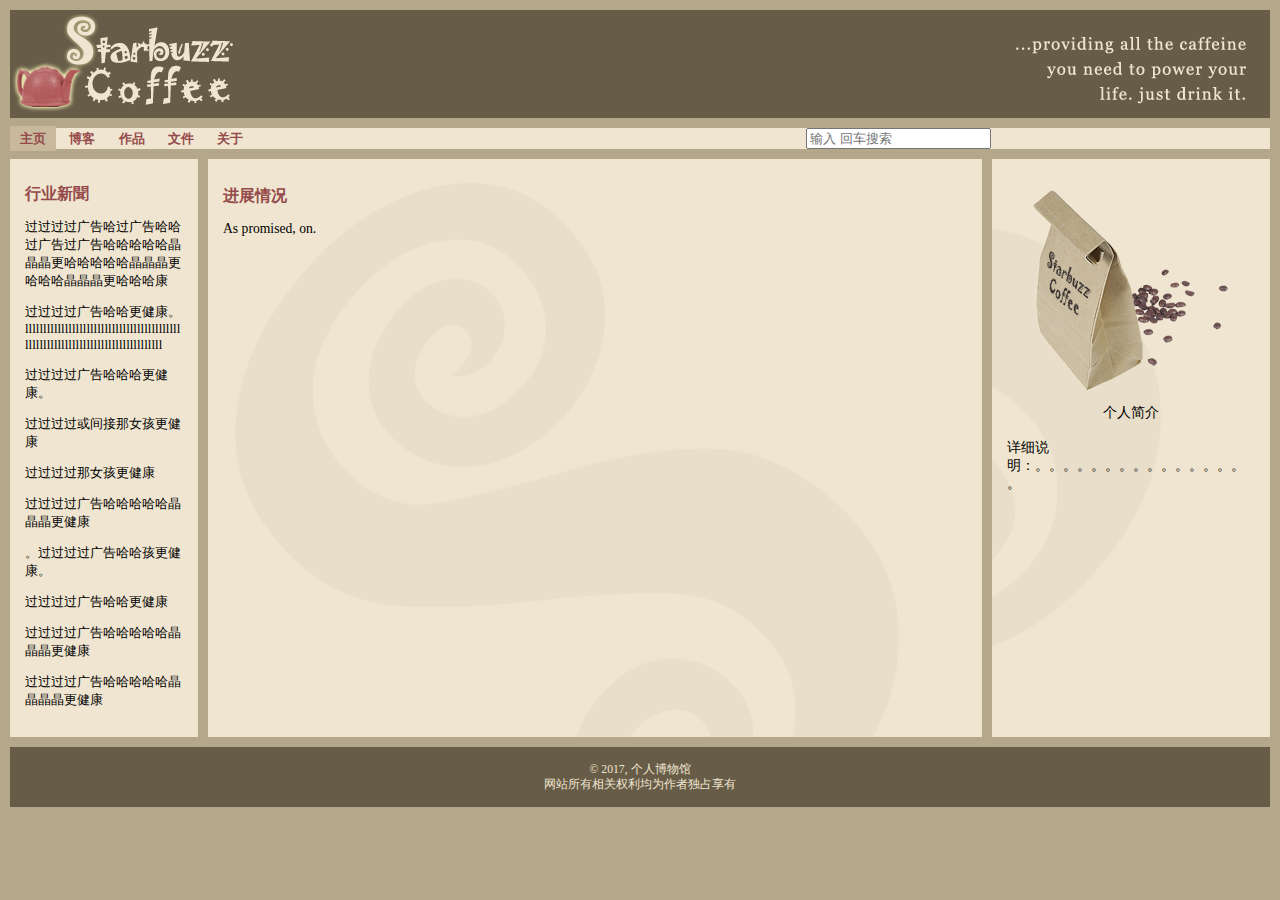
==== index.html @ 28fd8454 "Update index.html" ====
<!DOCTYPE html>
<html>
  <head>
    <meta charset="utf-8">
    <title>主页</title>
    <link rel="stylesheet" type="text/css" href="index.css">
  </head> 

  <body>
  <header class="top">
      <img id="headerLogo"
           src="images/headerLogo.gif" alt="My logo image">
      <img id="headerSlogan"
          src="images/headerSlogan.gif" alt="You need to power your life.">
    </header>

	<nav>
	<ul>
		<li class="selected"><a href="index.html">主页</a></li>
		<li><a href="blog.html">博客</a></li>
		<li><a href="works.html">作品</a></li>
		<li><a href="files.html">文件</a></li>
		<li><a href="about.html">关于</a></li>
		<li><form id="searchui" method="get" id="searchform" action="http://www.google.com.hk/search">
	        <input type="hidden" name="sitesearch" value="jiansheren.github.io" />
		<input type="text" name="as_q" class="box"  id="searched_content" placeholder="输入 回车搜索" title="在此输入搜索内容。" />
               <!-- <input type="submit"  class="button" title="搜索！" />--></form></li></ul></nav>
	<div id="tableContainer">
	<div id="tableRow">
	<section id="drinks">
		<h1>行业新聞</h1>
			<p>过过过过广告哈过广告哈哈过广告过广告哈哈哈哈哈晶晶晶更哈哈哈哈哈晶晶晶更哈哈哈晶晶晶更哈哈哈康</p>
			<p>过过过过广告哈哈更健康。lllllllllllllllllllllllllllllllllllllllllllllllllllllllllllllllllllllllllllllllll</p>
			<p>过过过过广告哈哈哈更健康。</p>
			<p>过过过过或间接那女孩更健康</p>
			<p>过过过过那女孩更健康</p>
			<p>过过过过广告哈哈哈哈哈晶晶晶更健康</p>
			<p>。过过过过广告哈哈孩更健康。</p>
			<p>过过过过广告哈哈更健康</p>
			<p>过过过过广告哈哈哈哈哈晶晶晶更健康</p>
			<p>过过过过广告哈哈哈哈哈晶晶晶晶更健康</p>
	</section>
    <section id="main">
	    <h1>进展情况</h1>
      <p> As promised, on. </p>	
    </section>
    <aside>
      <p class="beanheading">
        <img src="images/bag.gif" alt="Bean Machine bag">
        <br>
        
           个人简介
      </p>
      <p>
        
详细说明：。。。。。。。。。。。。。。。。
      </p>
    </aside>
	</div> <!-- tableRow -->
	</div> <!-- tableContainer -->

    <footer>
      &copy; 2017, 个人博物馆
      <br>
    网站所有相关权利均为作者独占享有
    </footer>

	  
<!--audio autoplay loop>
  <source src="He s A Pirate - Klaus Badelt.wav" >
</audio-->

  </body>
</html>
---- index.css ----
body { 
  background-color: #b5a789;
  font-family:      Georgia, "Times New Roman", Times, serif;
  font-size:        small;
  margin:           0px;
}

/* 
	height messes up the headers in the blog in the articles
	it's only appropriate for the top header.
	add a class (new with blog)
	Affects the 3 #header rules for the main header below
	In HTML: add class="top" to main header in index.html and blog.html
*/

header.top {
  background-color: #675c47;
  margin: 10px 10px 0px 10px;
  height:           108px;
}

header.top img#headerSlogan {
	float: right;
}


div#tableContainer {
	display: table;
	border-spacing: 10px;
	table-layout: fixed;
	word-wrap:break-word;
	width: 100%;
}

div#tableRow {
	display: table-row;
	
}
section#drinks {
    display: table-cell;
    background-color: #efe5d0;
    width: 20%;
    padding: 15px;
    vertical-align: top;  
  
    
}

/* added section#blog for blog */
section#main, section#blog {
  display: table-cell;
  background:       #efe5d0 url(images/background.gif) top left;
  font-size:        105%;
  padding:          15px;
  vertical-align: top;
	width: 60%;
  
}

aside {
  display: table-cell;
  background:       #efe5d0 url(images/background.gif) bottom right;
  font-size:        105%;
  padding:          15px;
  vertical-align: top;
	width: 20%;
	

}
footer {
  background-color: #675c47;
  color:            #efe5d0;
  text-align:       center;
  padding:          15px;
  margin: 0px 10px 10px 10px;
  font-size:        90%;
}

h1 {
  font-size:        120%;
  color:            #954b4b;
}

h2 { font-size: 110%; }

.slogan { color: #954b4b; }

.beanheading {
  text-align:       center;
  line-height:      1.8em;
}

a:link {
  color:            #b76666;
  text-decoration:  none;
  border-bottom:    thin dotted #b76666;
}
a:visited {
  color:            #675c47;
  text-decoration:  none;
  border-bottom:    thin dotted #675c47;
}


nav {
    background-color: #efe5d0;
	
	margin: 10px 10px 0px 10px;
}
nav ul {
	margin: 0px;
	list-style-type: none;
	padding: 0px 0px 0px 0px;	
       /* padding: 5px 0px 5px 0px;*/
} 



nav ul li {
	display: inline;
	padding: 5px 10px 5px 10px;
}
#searchui{
  display: inline;
  position: relative;
  left:540px;
  top: 0px;
}
nav ul li a:link, nav ul li a:visited {
	color: #954b4b;
	border-bottom: none;
	font-weight: bold;

/*
	text-shadow: 1px 1px 3px #e2c2c2; 
	text-transform: uppercase;
*/
}
nav ul li.selected {
	background-color: #c8b99c;
}
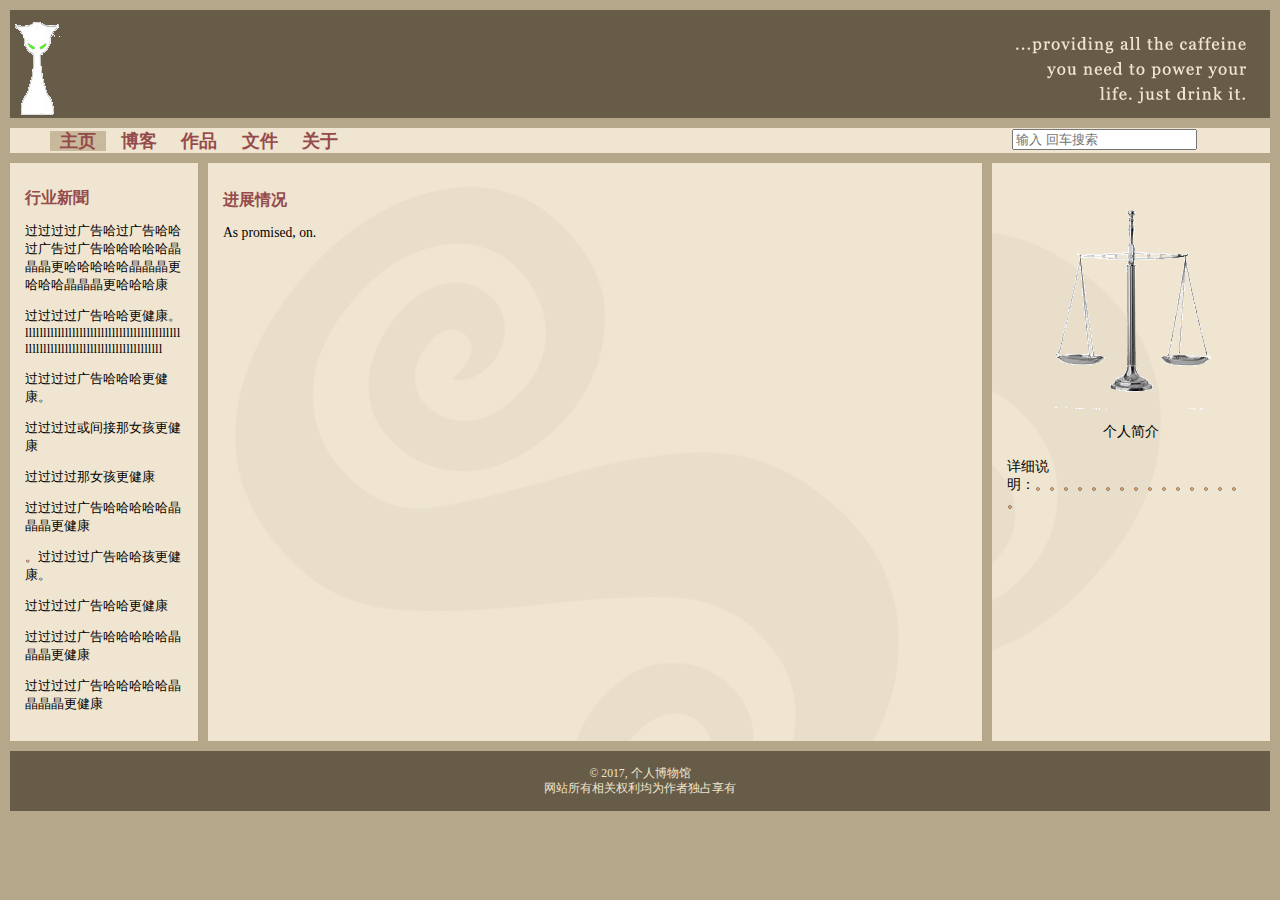
==== commit 79c6e39d: "Update index.html" ====
--- a/index.html
+++ b/index.html
@@ -25,8 +25,7 @@
 	        <input type="hidden" name="sitesearch" value="jiansheren.github.io" />
 		<input type="text" name="as_q" class="box"  id="searched_content" placeholder="输入 回车搜索" title="在此输入搜索内容。" />
                <!-- <input type="submit"  class="button" title="搜索！" />--></form></li></ul></nav>
-	<div id="tableContainer">
-	<div id="tableRow">
+	<div id="tableContainer"><div id="tableRow">
 	<section id="drinks">
 		<h1>行业新聞</h1>
 			<p>过过过过广告哈过广告哈哈过广告过广告哈哈哈哈哈晶晶晶更哈哈哈哈哈晶晶晶更哈哈哈晶晶晶更哈哈哈康</p>
--- a/index.css
+++ b/index.css
@@ -104,27 +104,31 @@
 
 nav {
     background-color: #efe5d0;
-	
+	  font-size:        140%;
 	margin: 10px 10px 0px 10px;
 }
 nav ul {
 	margin: 0px;
 	list-style-type: none;
-	padding: 0px 0px 0px 0px;	
-       /* padding: 5px 0px 5px 0px;*/
+	
+	   /*padding: 10px 0px 10px 0px;*/
+     padding: 5px 0px 5px 0px;	
 } 
 
 
 
 nav ul li {
+	margin: 0px 0px 0px 0px;
 	display: inline;
-	padding: 5px 10px 5px 10px;
+	/*padding: 5px 10px 5px 10px;*/
+	padding: 0px 10px 0px 10px;
 }
 #searchui{
   display: inline;
-  position: relative;
+  /*position: relative;
   left:540px;
-  top: 0px;
+  top: 0px;*/
+	float: right;
 }
 nav ul li a:link, nav ul li a:visited {
 	color: #954b4b;
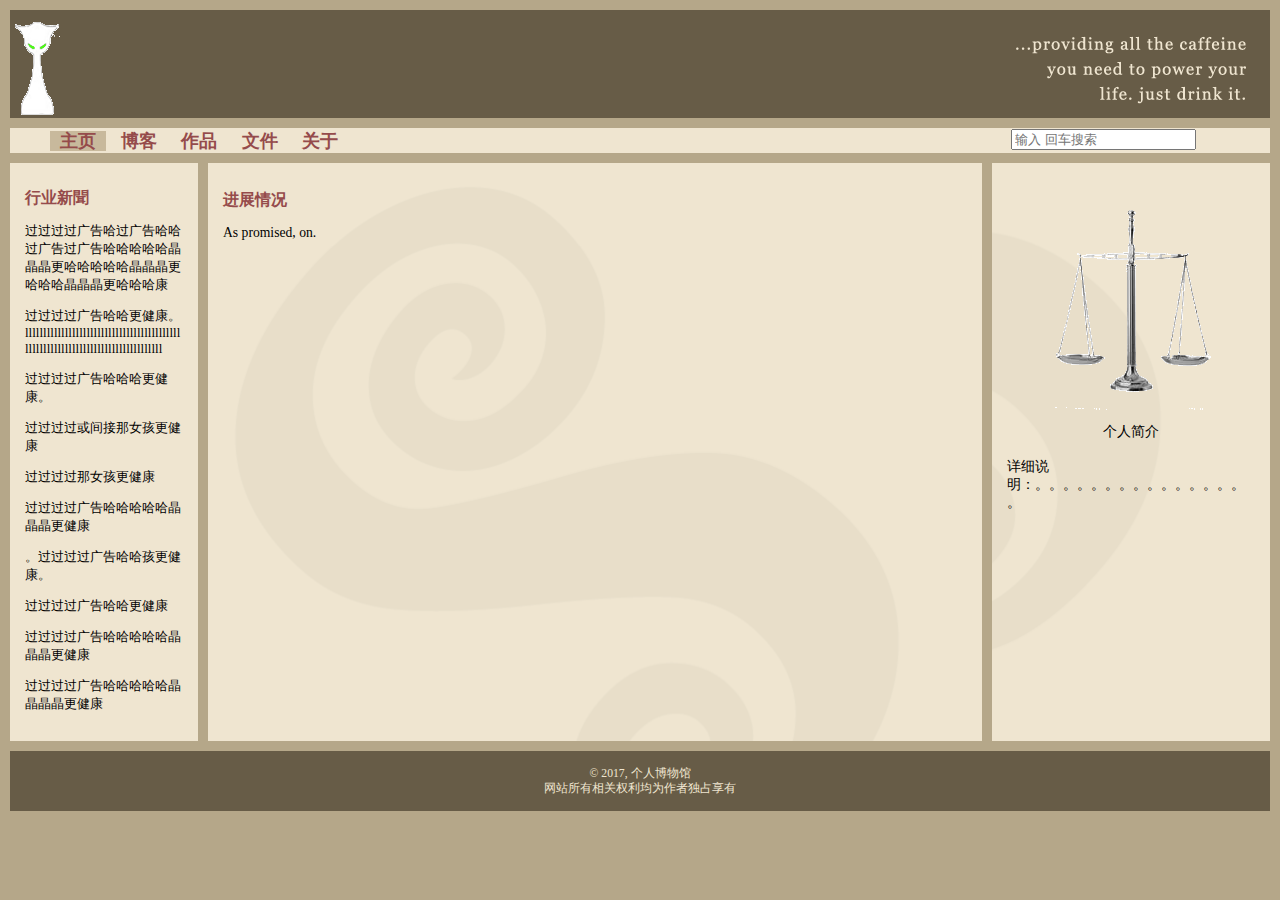
==== commit c0349569: "Update index.html" ====
--- a/index.html
+++ b/index.html
@@ -25,7 +25,8 @@
 	        <input type="hidden" name="sitesearch" value="jiansheren.github.io" />
 		<input type="text" name="as_q" class="box"  id="searched_content" placeholder="输入 回车搜索" title="在此输入搜索内容。" />
                <!-- <input type="submit"  class="button" title="搜索！" />--></form></li></ul></nav>
-	<div id="tableContainer"><div id="tableRow">
+	  <div id="tableContainer">
+	<div id="tableRow">
 	<section id="drinks">
 		<h1>行业新聞</h1>
 			<p>过过过过广告哈过广告哈哈过广告过广告哈哈哈哈哈晶晶晶更哈哈哈哈哈晶晶晶更哈哈哈晶晶晶更哈哈哈康</p>
--- a/index.css
+++ b/index.css
@@ -104,7 +104,7 @@
 
 nav {
     background-color: #efe5d0;
-	  font-size:        140%;
+	  font-size:        142%;
 	margin: 10px 10px 0px 10px;
 }
 nav ul {
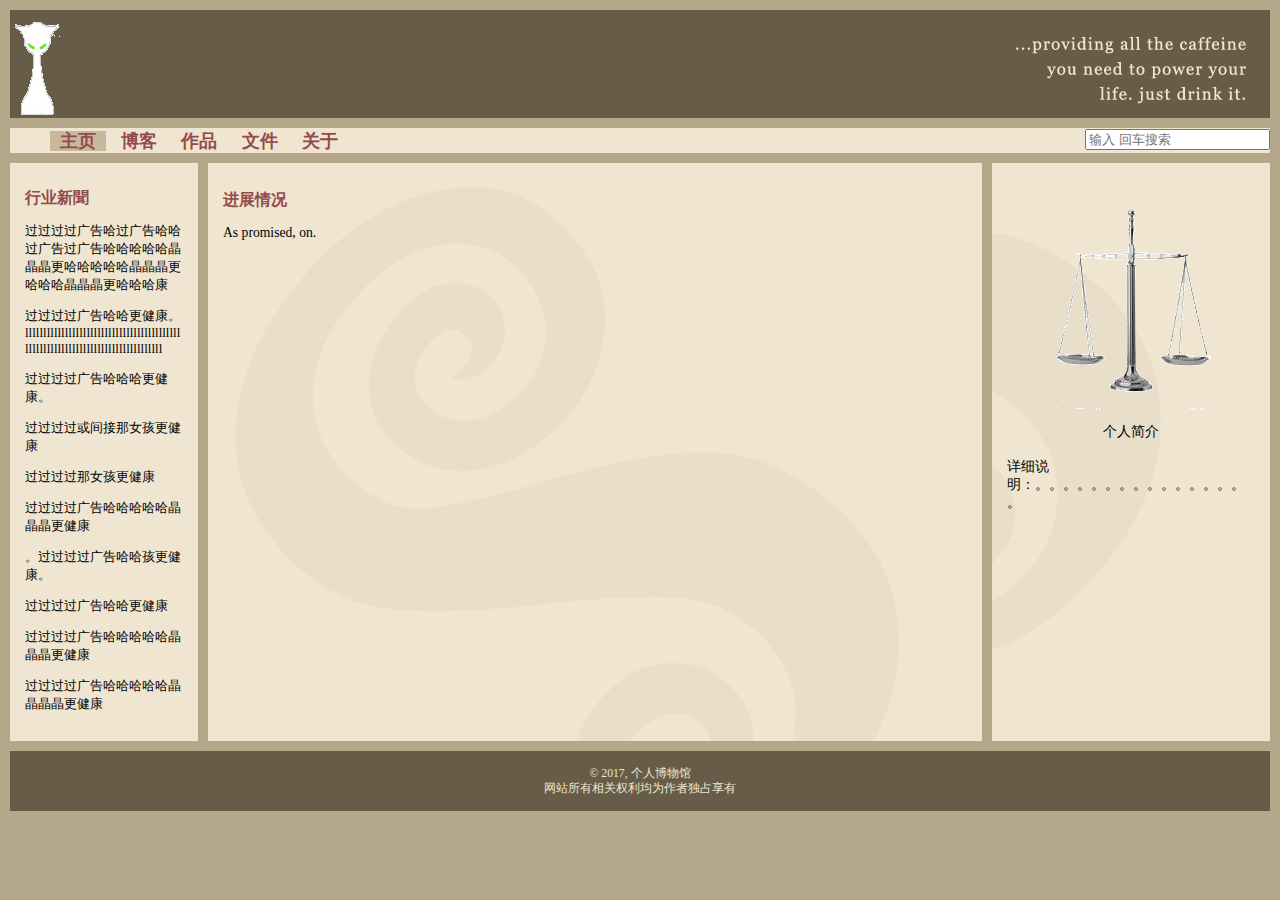
==== commit 5e0106b3: "Update index.html" ====
--- a/index.html
+++ b/index.html
@@ -24,8 +24,10 @@
 		<li><form id="searchui" method="get" id="searchform" action="http://www.google.com.hk/search">
 	        <input type="hidden" name="sitesearch" value="jiansheren.github.io" />
 		<input type="text" name="as_q" class="box"  id="searched_content" placeholder="输入 回车搜索" title="在此输入搜索内容。" />
-               <!-- <input type="submit"  class="button" title="搜索！" />--></form></li></ul></nav>
-	  <div id="tableContainer">
+			<!-- <input type="submit"  class="button" title="搜索！" />--></form></li>
+	</ul>
+	</nav>
+	<div id="tableContainer">
 	<div id="tableRow">
 	<section id="drinks">
 		<h1>行业新聞</h1>
